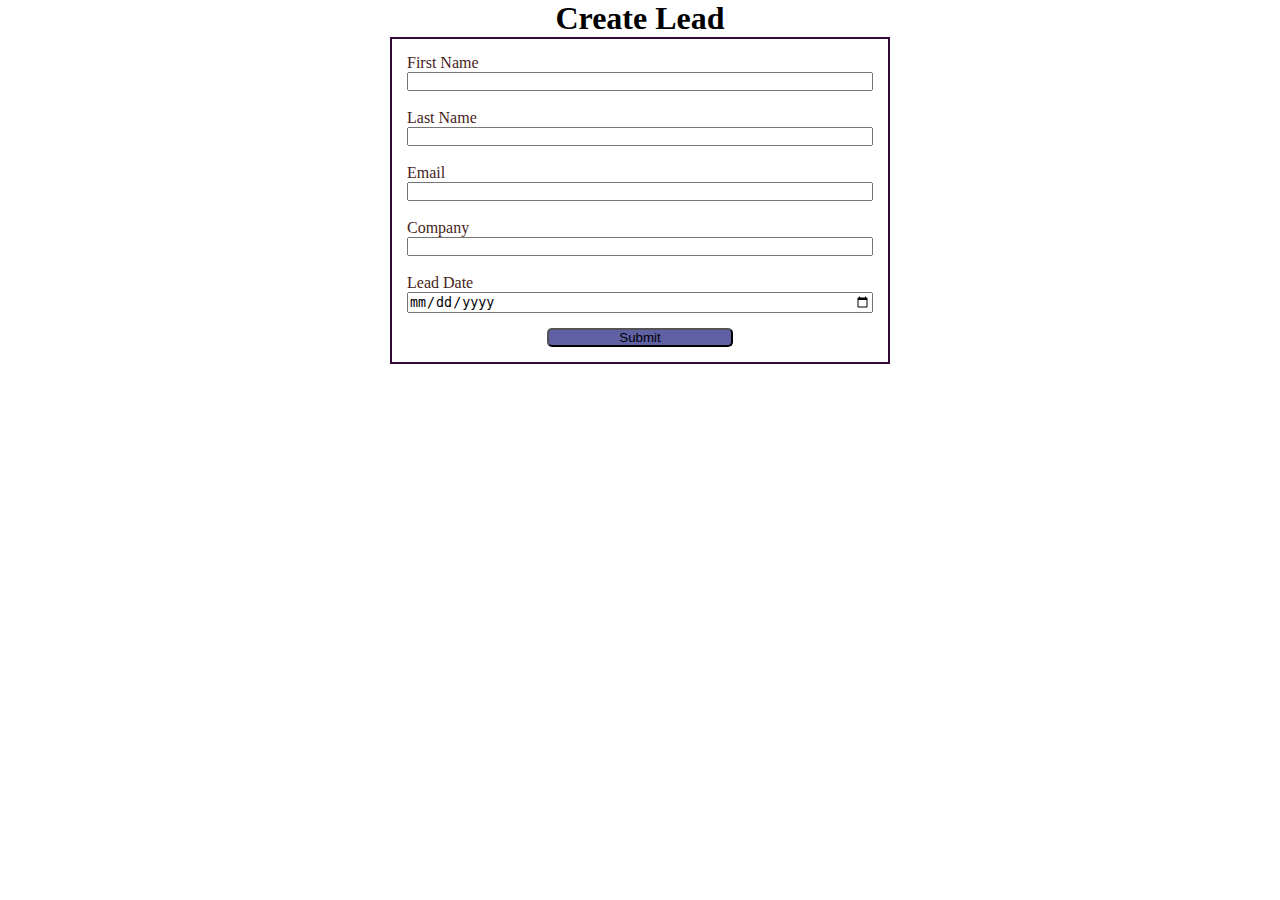
==== index.html @ 82f769b4 "Thanks page added" ====
<!DOCTYPE html>
<html lang="en">
  <head>
    <meta charset="UTF-8" />
    <meta name="viewport" content="width=device-width, initial-scale=1.0" />
    <title>Web To Lead Form</title>
    <link rel="stylesheet" href="style.css" />
    <script src="script.js"></script>
  </head>
  <body>
    <h1>Create Lead</h1>
    <form
      action="https://webto.salesforce.com/servlet/servlet.WebToLead?encoding=UTF-8&orgId=00D5g00000I0e70"
      method="POST"
      onsubmit="beforeSubmit()"
    >
      <input type="hidden" name="oid" value="00D5g00000I0e70" />
      <input
        type="hidden"
        name="retURL"
        value="http://127.0.0.1:5500/index.html/thanks.html"
      />
      <input type="hidden" name="Lead_Date__c" class="outputDate" />

      <label for="first_name">First Name</label
      ><input
        id="first_name"
        maxlength="40"
        name="first_name"
        size="20"
        type="text"
        required
      /><br />

      <label for="last_name">Last Name</label
      ><input
        id="last_name"
        maxlength="80"
        name="last_name"
        size="20"
        type="text"
        required
      /><br />

      <label for="email">Email</label
      ><input
        id="email"
        maxlength="80"
        name="email"
        size="20"
        type="text"
        required
      /><br />

      <label for="company">Company</label
      ><input
        id="company"
        maxlength="40"
        name="company"
        size="20"
        type="text"
      /><br />

      <label for="Date">Lead Date</label><input type="date" required />
      <!--   Lead Date:<span class="dateInput dateOnlyInput"
        ><input
          id="00N5g00000hF5gZ"
          name="00N5g00000hF5gZ"
          size="12"
          type="text" /></span
      ><br /> -->

      <input class="submit" type="submit" name="submit" class="inputDate" />
    </form>
  </body>
</html>
---- style.css ----
* {
    margin: 0;
    padding: 0;
    box-sizing: border-box;
  }
  
  
  h1 {
    text-align: center;
  }
  
  input,
  label {
    display: block;
  }
  label {
    color: rgb(70, 30, 33);
  }
  input {
    width: 100%;
    
  }
  .submit {
    margin: 15px auto 0 auto;
  background-color: rgb(96, 96, 165);
    width: 40%;
    border-radius: 5Px;
  }
  
  form{
      min-width: 300px;
      max-width: 500px;
       margin: auto;
       border: 2px solid rgb(54, 10, 54);
       padding: 15px;
  }
  
  
  
  /*
  margin top , right, botom, left
  margin 25px, 50px, 75px, 100px
  margin 25px auto
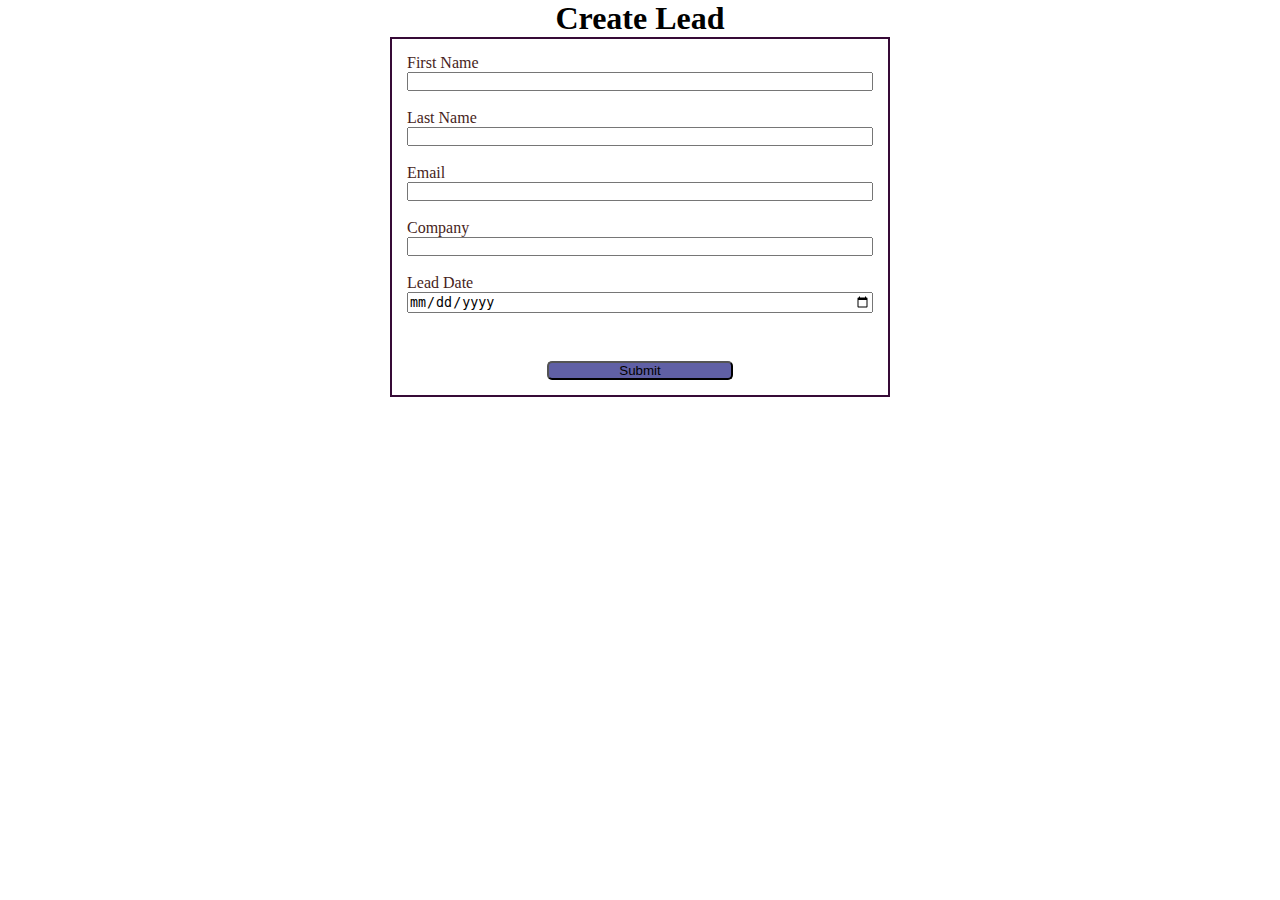
==== commit 58a88023: "Reaptcha changes" ====
--- a/index.html
+++ b/index.html
@@ -5,6 +5,7 @@
     <meta name="viewport" content="width=device-width, initial-scale=1.0" />
     <title>Web To Lead Form</title>
     <link rel="stylesheet" href="style.css" />
+    <script src="https://www.google.com/recaptcha/api.js"></script>
     <script src="script.js"></script>
   </head>
   <body>
@@ -18,7 +19,12 @@
       <input
         type="hidden"
         name="retURL"
-        value="http://127.0.0.1:5500/index.html/thanks.html"
+        value="https://umeshnavghare.github.io/git-project-WTL/index.html"
+      />
+      <input
+        type="hidden"
+        name="captcha_settings"
+        value='{"keyname":"WebToLead","fallback":"true","orgId":"00D5g00000I0e70","ts":""}'
       />
       <input type="hidden" name="Lead_Date__c" class="outputDate" />
 
@@ -69,6 +75,11 @@
           size="12"
           type="text" /></span
       ><br /> -->
+      <div
+        class="g-recaptcha"
+        data-sitekey="6LflCogpAAAAAJFK4oi_2Wd2-9FXLNwJwnd_xY6o"
+      ></div>
+      <br />
 
       <input class="submit" type="submit" name="submit" class="inputDate" />
     </form>
--- a/style.css
+++ b/style.css
@@ -35,7 +35,11 @@
        padding: 15px;
   }
   
-  
+  .g-recaptcha{
+    margin-top: 15px;
+    display: flex;
+justify-content: center;
+  }
   
   /*
   margin top , right, botom, left
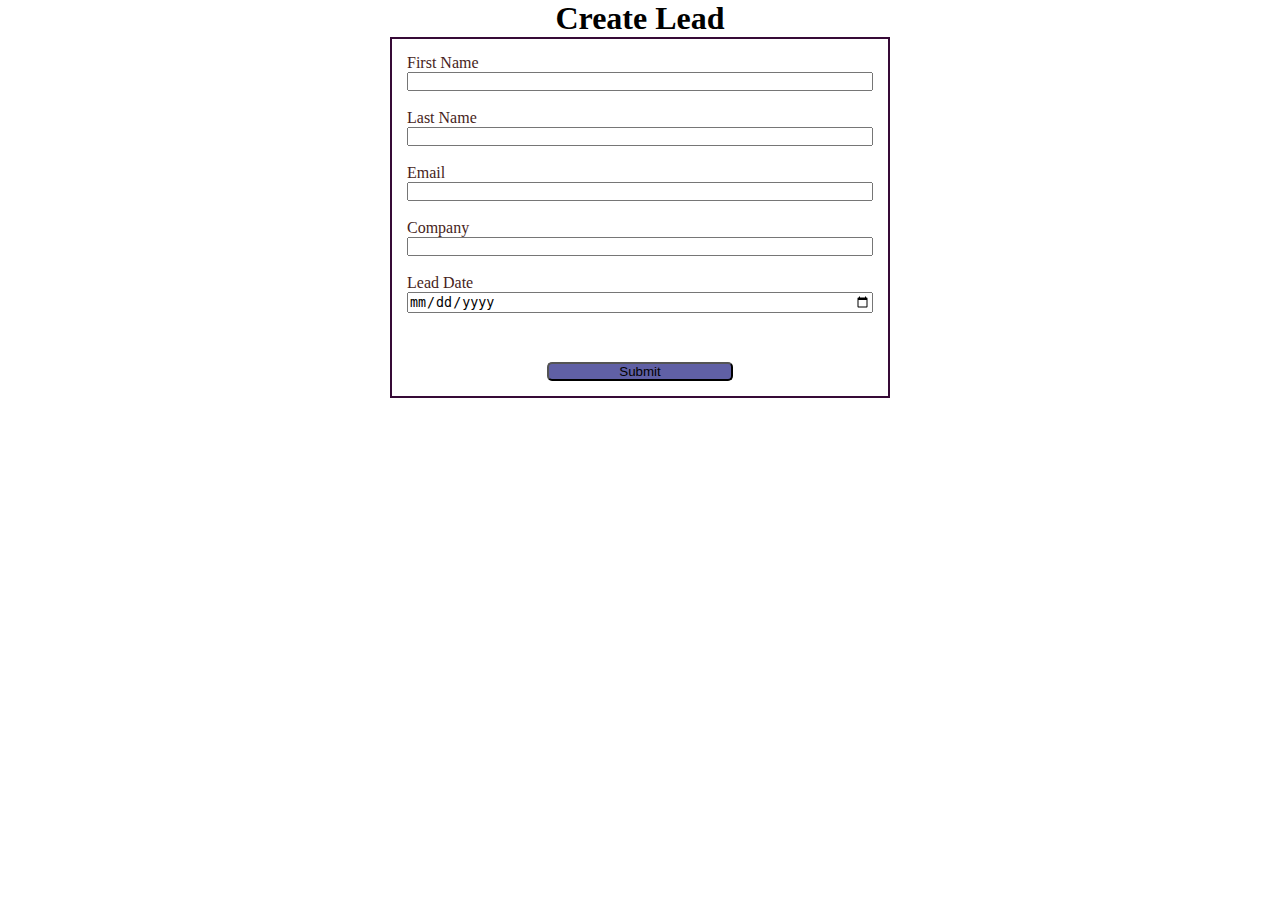
==== commit bc52b413: "reCaptcha vakidation" ====
--- a/index.html
+++ b/index.html
@@ -77,6 +77,7 @@
       ><br /> -->
       <div
         class="g-recaptcha"
+        data-callback="captchasuccess"
         data-sitekey="6LflCogpAAAAAJFK4oi_2Wd2-9FXLNwJwnd_xY6o"
       ></div>
       <br />
--- a/style.css
+++ b/style.css
@@ -36,9 +36,11 @@
   }
   
   .g-recaptcha{
-    margin-top: 15px;
+    margin-top: 16px;
     display: flex;
 justify-content: center;
+
+
   }
   
   /*
